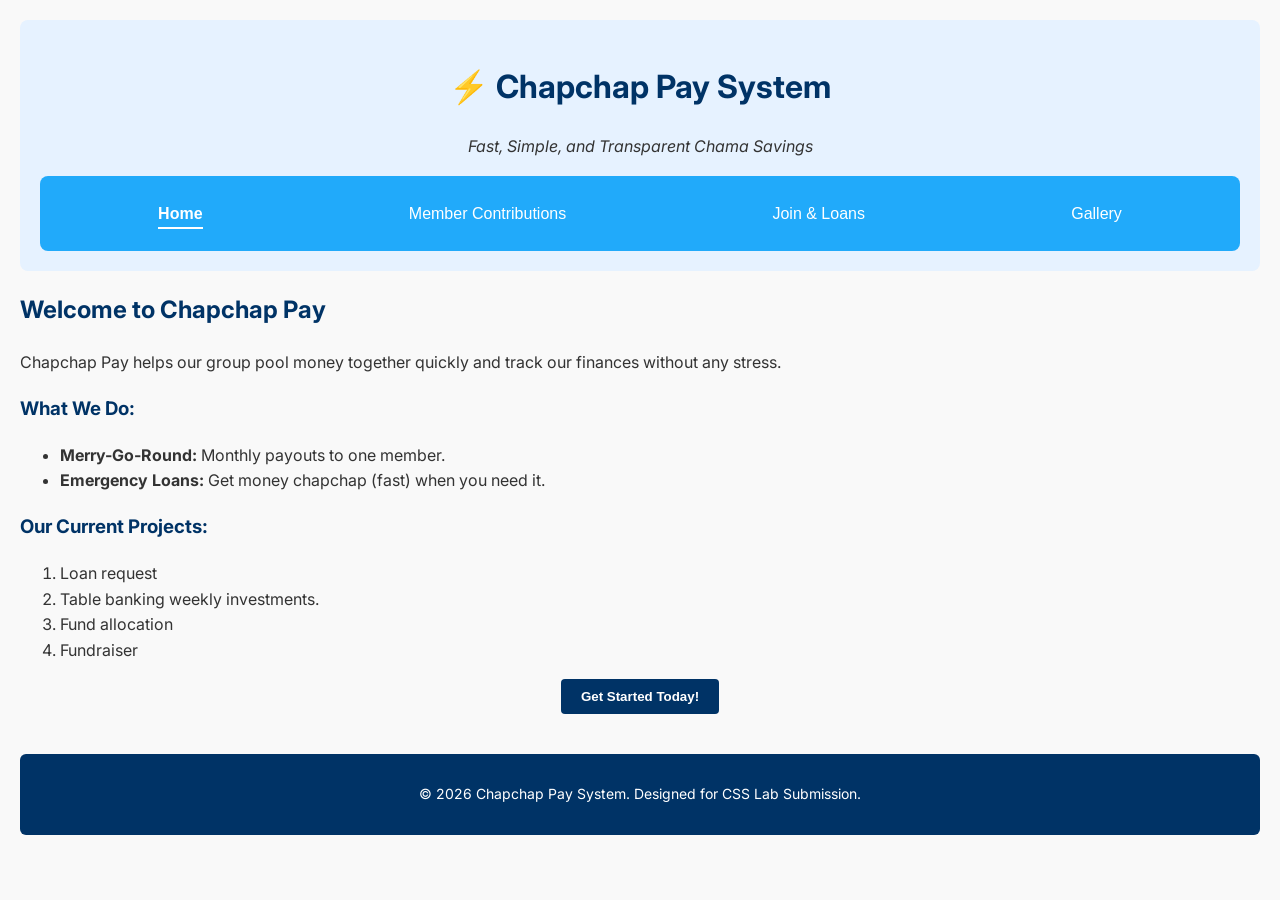
==== index.html @ dc8cd80d "Finalized CSS design layouts and flip gallery" ====
<!DOCTYPE html>
<html lang="en">
<head>
    <meta charset="UTF-8">
    <title>Chapchap Pay System - Home</title>
    <link rel="stylesheet" href="style.css">
</head>
<body>

    <header>
        <h1 align="center">⚡ Chapchap Pay System</h1>
        <p align="center"><i>Fast, Simple, and Transparent Chama Savings</i></p>
        
        <nav>
            <ul class="navbar-container">
                <li class="navbar-item"><b style="border-bottom: 2px solid white; padding-bottom: 5px;">Home</b></li>
                <li class="navbar-item"><a href="contributions.html">Member Contributions</a></li>
                <li class="navbar-item"><a href="register.html">Join & Loans</a></li>
                <li class="navbar-item"><a href="gallery.html">Gallery</a></li>
            </ul>
        </nav>
    </header>

    <main>
        <h2>Welcome to Chapchap Pay</h2>
        <p>Chapchap Pay helps our group pool money together quickly and track our finances without any stress.</p>
        
        <h3>What We Do:</h3>
        <ul>
            <li><b class="highlight-text">Merry-Go-Round:</b> Monthly payouts to one member.</li>
            <li><b class="highlight-text">Emergency Loans:</b> Get money chapchap (fast) when you need it.</li>
        </ul>

        <h3>Our Current Projects:</h3>
        <ol>
            <li>Loan request</li>
            <li>Table banking weekly investments.</li>
            <li>Fund allocation</li>
            <li>Fundraiser</li>
        </ol>

        <p align="center">
            <a href="register.html">
                <button type="button" class="cta-button">
                    Get Started Today!
                </button>
            </a>
        </p>
    </main>

    <footer>
        <p>&copy; 2026 Chapchap Pay System. Designed for CSS Lab Submission.</p>
    </footer>

</body>
</html>
---- style.css ----
@import url('https://fonts.googleapis.com/css2?family=Inter:wght@400;600;700&display=swap');

body {
    
    font-family: 'Inter', sans-serif;
    background-color: #f9f9f9;
    color: #333333;
    margin: 0;
    padding: 20px;
    line-height: 1.6;
}

h1, h2, h3 {
    color: #003366;
}

header {
    background-color: #e6f2ff;
    padding: 20px;
    border-radius: 8px;
    margin-bottom: 20px;
}

.navbar-container {
    display: flex;
    flex-flow: row wrap;
    justify-content: space-around;
    background-color: #21aafa; /* Your signature bright blue */
    padding: 15px;
    list-style-type: none; 
    margin: 0;
    border-radius: 8px;
}

.navbar-item {
    flex-grow: 1;
    flex-shrink: 1;
    text-align: center;
    padding: 10px;
}

.navbar-item a, .navbar-item b {
    color: white;
    text-decoration: none;
    font-family: sans-serif;
    font-size: 16px;
}

.navbar-item a:hover {
    text-decoration: underline;
    opacity: 0.9;
}

fieldset {
    border: 2px solid #003366;
    border-radius: 6px;
    padding: 15px;
    margin-bottom: 15px;
    background-color: #ffffff;
}

legend {
    color: #003366;
    font-weight: bold;
    padding: 0 10px;
}

input[type="text"], input[type="email"], input[type="tel"], input[type="date"], input[type="number"] {
    width: 95%;
    padding: 8px;
    margin-top: 5px;
    border: 1px solid #cccccc;
    border-radius: 4px;
}

.gallery-container {
    display: flex;
    flex-wrap: wrap;
    gap: 20px;
    justify-content: center;
    margin-top: 20px;
}

.flip-card {
    background-color: transparent;
    width: 250px;
    height: 250px;
    perspective: 1000px;
}

.flip-card-inner {
    position: relative;
    width: 100%;
    height: 100%;
    text-align: center;
    transition: transform 0.6s;
    transform-style: preserve-3d;
}

.flip-card:hover .flip-card-inner {
    transform: rotateY(180deg);
}

.flip-card-front, .flip-card-back {
    position: absolute;
    width: 100%;
    height: 100%;
    -webkit-backface-visibility: hidden;
    backface-visibility: hidden;
    border-radius: 8px;
    border: 2px solid #003366;
    overflow: hidden;
}

.flip-card-front img {
    width: 100%;
    height: 100%;
    object-fit: cover;
}

.flip-card-back {
    background-color: #e6f2ff;
    color: #003366;
    transform: rotateY(180deg);
    display: flex;
    flex-direction: column;
    justify-content: center;
    align-items: center;
    padding: 10px;
}

.cta-button {
    background-color: #003366;
    color: white;
    padding: 10px 20px;
    border: none;
    border-radius: 4px;
    cursor: pointer;
    font-weight: bold;
    transition: background-color 0.3s, transform 0.2s;
}

.cta-button:hover {
    background-color: #001f3f;
    transform: scale(1.05);
}

input[type="submit"] {
    background-color: #003366;
    color: white;
    padding: 10px 15px;
    border: none;
    border-radius: 4px;
    cursor: pointer;
    font-weight: bold;
    transition: background-color 0.3s;
}

input[type="submit"]:hover {
    background-color: #001f3f;
}

input[type="reset"] {
    background-color: #cc0000;
    color: white;
    padding: 10px 15px;
    border: none;
    border-radius: 4px;
    cursor: pointer;
    font-weight: bold;
    margin-left: 10px;
}

footer {
    text-align: center;
    margin-top: 40px;
    padding: 15px;
    background-color: #003366;
    color: white;
    border-radius: 6px;
    font-size: 14px;
}

.login-card {
    background-color: #ffffff;
    padding: 15px;
    border: 1px solid #cccccc;
    border-radius: 6px;
    width: 320px;
    margin-bottom: 20px;
}

.login-card h3 {
    margin-top: 0;
}

.pin-input {
    width: 60px !important;
    padding: 5px;
}

.ledger-table {
    width: 100%;
    border-collapse: collapse;
    margin-top: 15px;
    background-color: #ffffff;
}

.ledger-table th, .ledger-table td {
    border: 1px solid #cccccc;
    padding: 12px;
    text-align: left;
}

.ledger-table th {
    background-color: #003366;
    color: white;
}

.status-paid {
    background-color: #ccffcc;
    color: #006600;
    font-weight: bold;
}

.status-pending {
    background-color: #ffcccc;
    color: #cc0000;
    font-weight: bold;
}
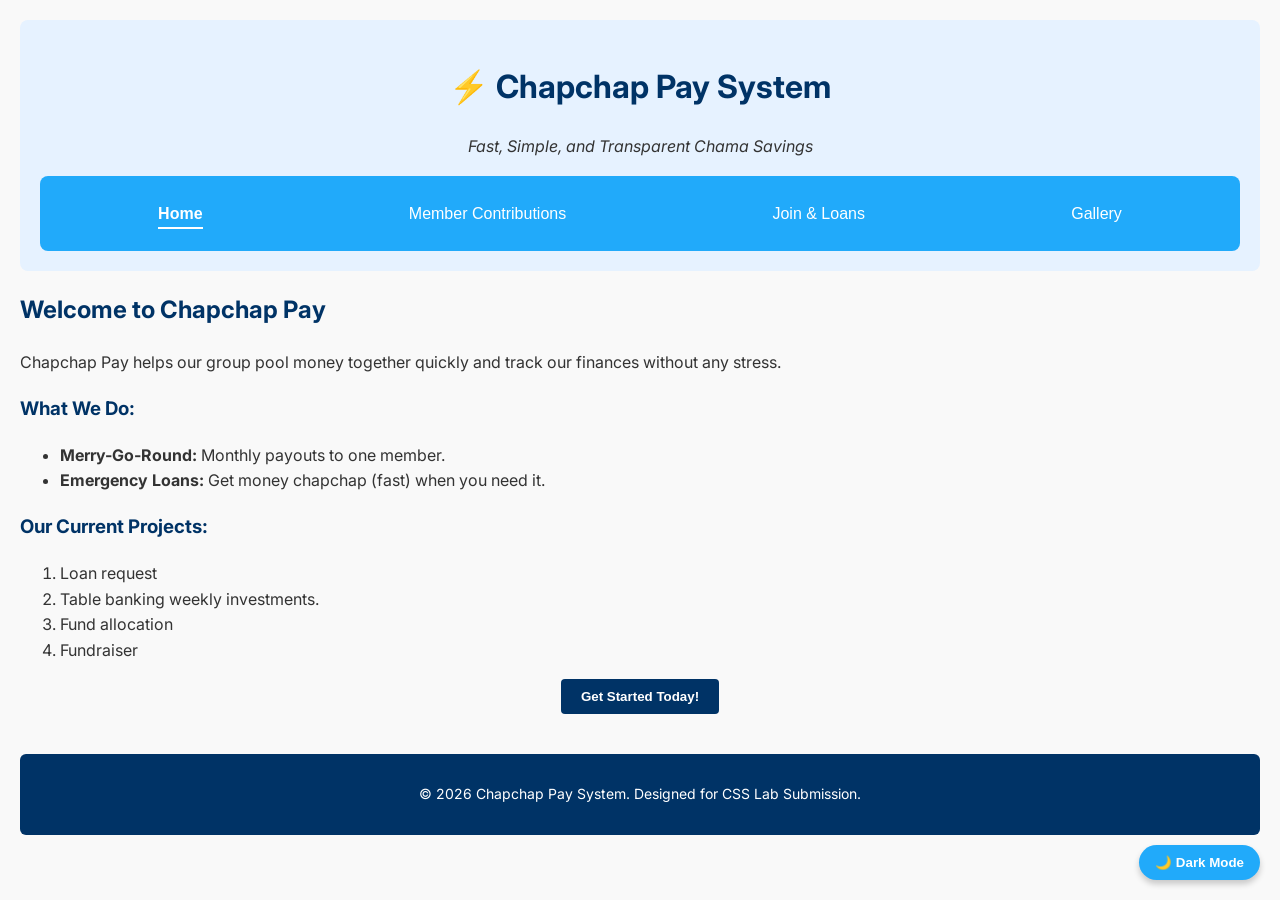
==== commit 03ea0b95: "Final JS prompt session storage and dark mode CSS" ====
--- a/index.html
+++ b/index.html
@@ -51,6 +51,7 @@
     <footer>
         <p>&copy; 2026 Chapchap Pay System. Designed for CSS Lab Submission.</p>
     </footer>
+<script src="script.js"></script>
 
 </body>
 </html>
--- a/style.css
+++ b/style.css
@@ -227,4 +227,156 @@
     background-color: #ffcccc;
     color: #cc0000;
     font-weight: bold;
+}
+/* =========================================================
+   DARK MODE OVERRIDES (Header, Nav Bar, Links & Text)
+   ========================================================= */
+
+/* Main Background */
+body.dark-theme {
+    background-color: #121212 !important;
+    color: #ffffff !important;
+}
+
+/* Header & Title Banner */
+body.dark-theme header,
+body.dark-theme .header,
+body.dark-theme .header-container {
+    background-color: #1f2937 !important;
+    color: #ffffff !important;
+    border-color: #374151 !important;
+}
+
+body.dark-theme header h1,
+body.dark-theme header h2,
+body.dark-theme header p,
+body.dark-theme header span {
+    color: #ffffff !important;
+}
+
+/* Navigation Bar & Links */
+body.dark-theme nav,
+body.dark-theme .navbar,
+body.dark-theme .nav-container {
+    background-color: #0f4c81 !important;
+}
+
+body.dark-theme nav a,
+body.dark-theme .navbar a,
+body.dark-theme nav li {
+    color: #ffffff !important;
+    text-shadow: none !important;
+}
+
+body.dark-theme nav a:hover,
+body.dark-theme .navbar a:hover {
+    color: #60a5fa !important;
+}
+
+/* Cards, Fieldsets, Forms & Inputs */
+body.dark-theme fieldset,
+body.dark-theme .card,
+body.dark-theme .flip-card-inner,
+body.dark-theme .flip-card-back,
+body.dark-theme table {
+    background-color: #1e1e1e !important;
+    color: #ffffff !important;
+    border-color: #333333 !important;
+}
+
+body.dark-theme input,
+body.dark-theme select,
+body.dark-theme textarea {
+    background-color: #2a2a2a !important;
+    color: #ffffff !important;
+    border: 1px solid #4f4f4f !important;
+}
+
+/* Base Text */
+body.dark-theme h1, 
+body.dark-theme h2, 
+body.dark-theme h3, 
+body.dark-theme h4, 
+body.dark-theme p, 
+body.dark-theme label, 
+body.dark-theme li,
+body.dark-theme legend {
+    color: #ffffff !important;
+}
+/* =========================================================
+   WELCOME BANNER STYLING
+   ========================================================= */
+#welcome-message {
+    background-color: #0f4c81;
+    color: #ffffff;
+    padding: 12px 20px;
+    margin: 15px auto;
+    border-radius: 8px;
+    text-align: center;
+    font-weight: 600;
+    max-width: 90%;
+    box-shadow: 0 2px 5px rgba(0,0,0,0.15);
+}
+
+#welcome-message span {
+    color: #60a5fa;
+    font-weight: bold;
+}
+
+/* =========================================================
+   DARK MODE OVERRIDES (Fixing White Login Box & Form Labels)
+   ========================================================= */
+
+body.dark-theme {
+    background-color: #121212 !important;
+    color: #ffffff !important;
+}
+
+/* Force Member Portal Login box, forms, fieldsets, asides, and cards to dark theme */
+body.dark-theme form,
+body.dark-theme fieldset,
+body.dark-theme section,
+body.dark-theme aside,
+body.dark-theme div:not(#theme-toggle),
+body.dark-theme .card,
+body.dark-theme .login-card,
+body.dark-theme .login-box {
+    background-color: #1e1e1e !important;
+    color: #ffffff !important;
+    border-color: #333333 !important;
+}
+
+/* Ensure all labels, headings, legends, and text inside dark boxes turn crisp white */
+body.dark-theme label,
+body.dark-theme legend,
+body.dark-theme h1,
+body.dark-theme h2,
+body.dark-theme h3,
+body.dark-theme h4,
+body.dark-theme p,
+body.dark-theme span,
+body.dark-theme li {
+    color: #ffffff !important;
+}
+
+/* Input fields inside dark mode */
+body.dark-theme input,
+body.dark-theme select,
+body.dark-theme textarea {
+    background-color: #2b2b2b !important;
+    color: #ffffff !important;
+    border: 1px solid #555555 !important;
+}
+
+body.dark-theme input::placeholder {
+    color: #aaaaaa !important;
+}
+
+/* Form Action Buttons */
+body.dark-theme button:not(#theme-toggle),
+body.dark-theme input[type="submit"],
+body.dark-theme input[type="button"] {
+    background-color: #2563eb !important;
+    color: #ffffff !important;
+    border: none !important;
 }
